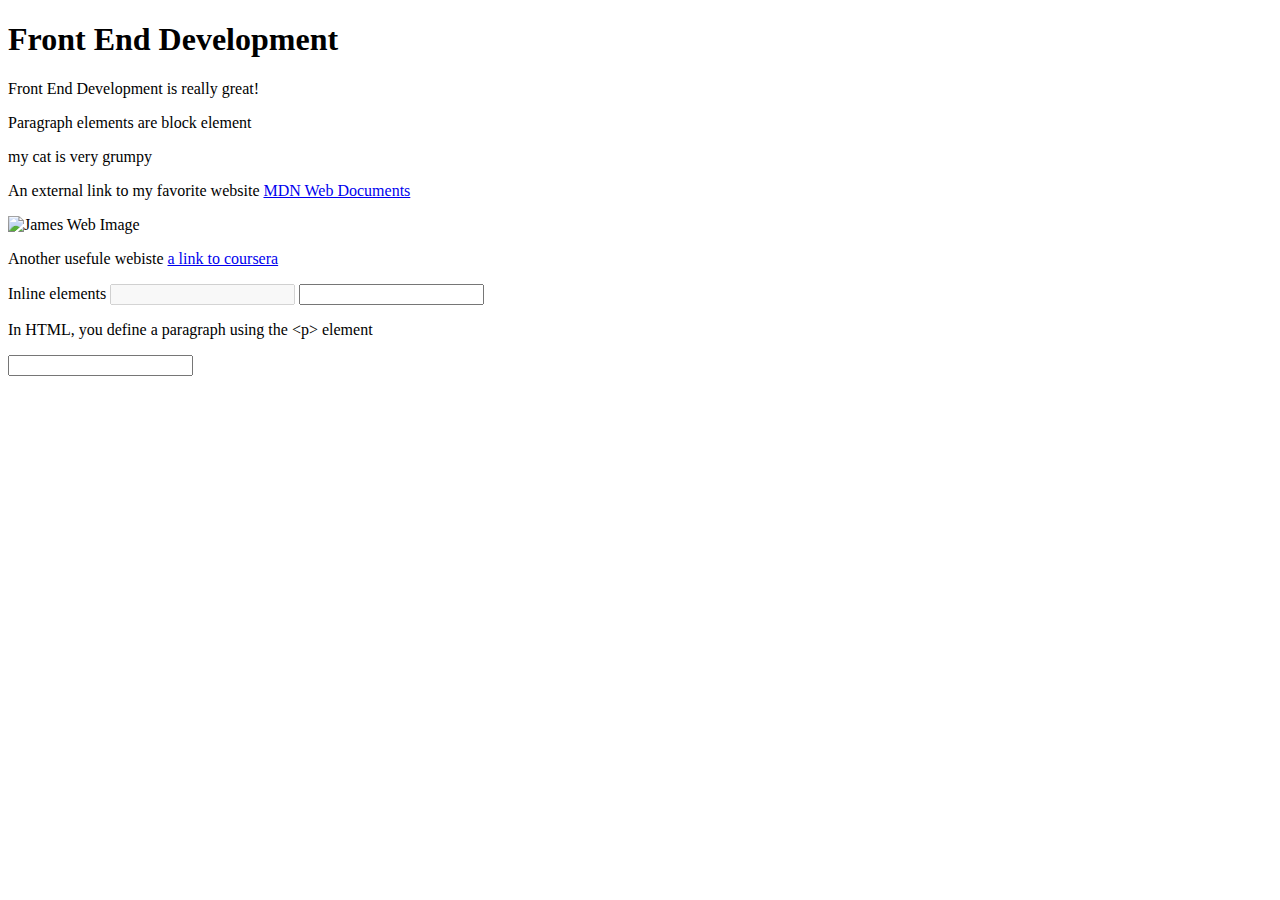
==== mdn_tutorial/test.html @ 192bdbb9 "mdn html tutorial practice" ====
<!---This is the MDN Tutorial to Practice HTML-->
<!DOCTYPE html>
<html lang="en">
  <head>
    <meta charset="UTF-8" />
    <meta http-equiv="X-UA-Compatible" content="IE=edge" />
    <meta name="viewport" content="width=device-width, initial-scale=1.0" />
    <title>TEST HTML</title>
  </head>
  <body>
    <!---Remembr that header and paragraph elements are block elements-->
    <!--anchor elements are inline elements-->
    <h1>Front End Development</h1>
    <p>Front End Development is really great!</p>
    <p>Paragraph elements are block element</p>
    <p class="editor-note">my cat is very grumpy</p>
    <p>
      An external link to my favorite website

      <a href="https://developer.mozilla.org/en-US/" target="_blank"
        >MDN Web Documents</a
      >
    </p>
    <img src="jwst1.jpeg" alt="James Web Image" />
    <p>
      Another usefule webiste
      <a href="https://www.coursera.org" target="_blank">a link to coursera </a>
    </p>
    <p class="editor-note">
      Inline elements
      <input type="text" disabled />
      <input type="text" />
    </p>
    <p>In HTML, you define a paragraph using the &lt;p&gt; element</p>
    <input type="text" />
  </body>
</html>
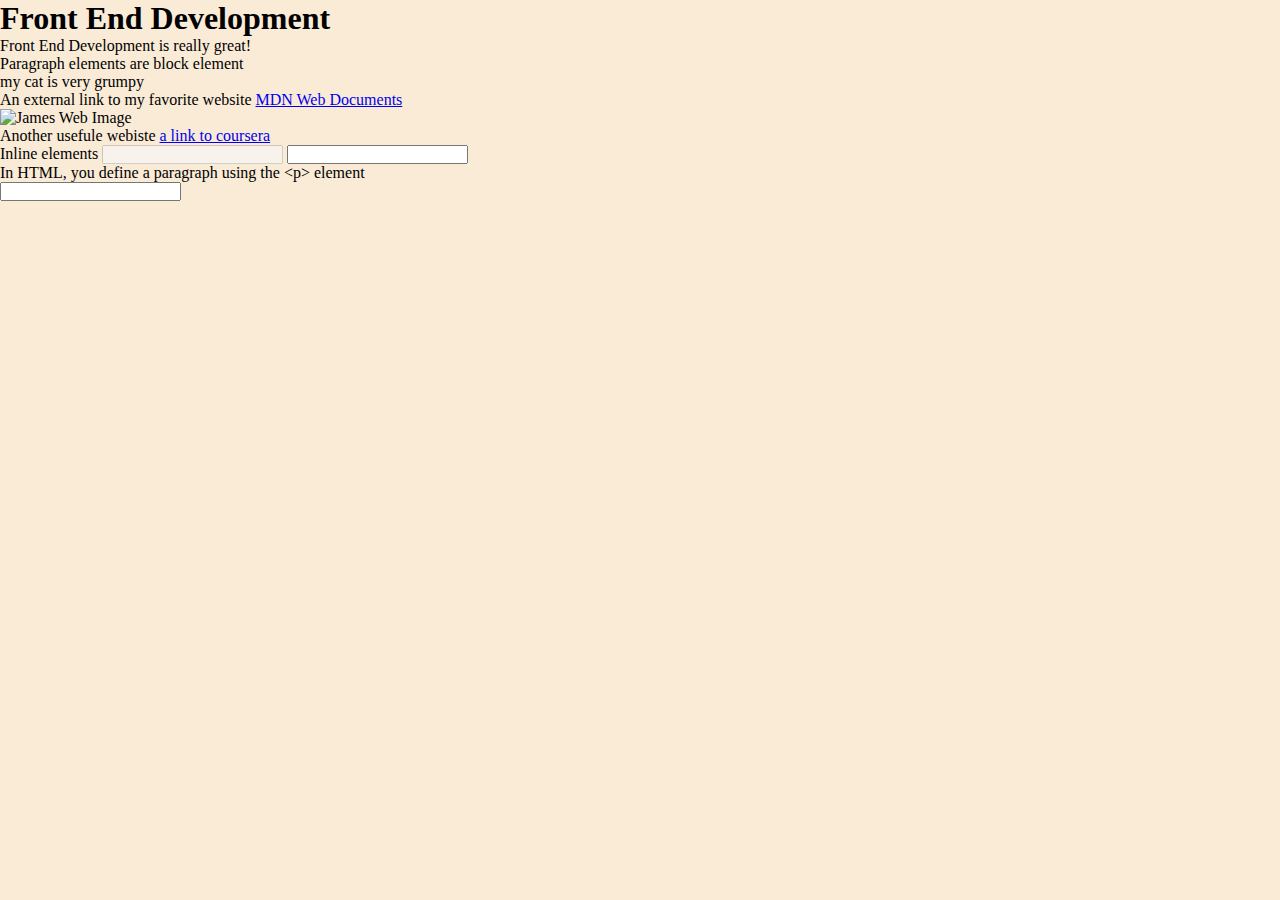
==== commit 55f32698: "mdn practice on html" ====
--- a/mdn_tutorial/test.html
+++ b/mdn_tutorial/test.html
@@ -5,6 +5,9 @@
     <meta charset="UTF-8" />
     <meta http-equiv="X-UA-Compatible" content="IE=edge" />
     <meta name="viewport" content="width=device-width, initial-scale=1.0" />
+    <link rel="icon" href="./jwst2.jpeg" type="jpeg" />
+    <link rel="stylesheet" href="test.css" />
+    <script src="test.js" defer></script>
     <title>TEST HTML</title>
   </head>
   <body>
--- a/mdn_tutorial/test.css
+++ b/mdn_tutorial/test.css
@@ -0,0 +1,8 @@
+* {
+  margin: 0;
+  padding: 0;
+}
+
+html {
+  background-color: antiquewhite;
+}
